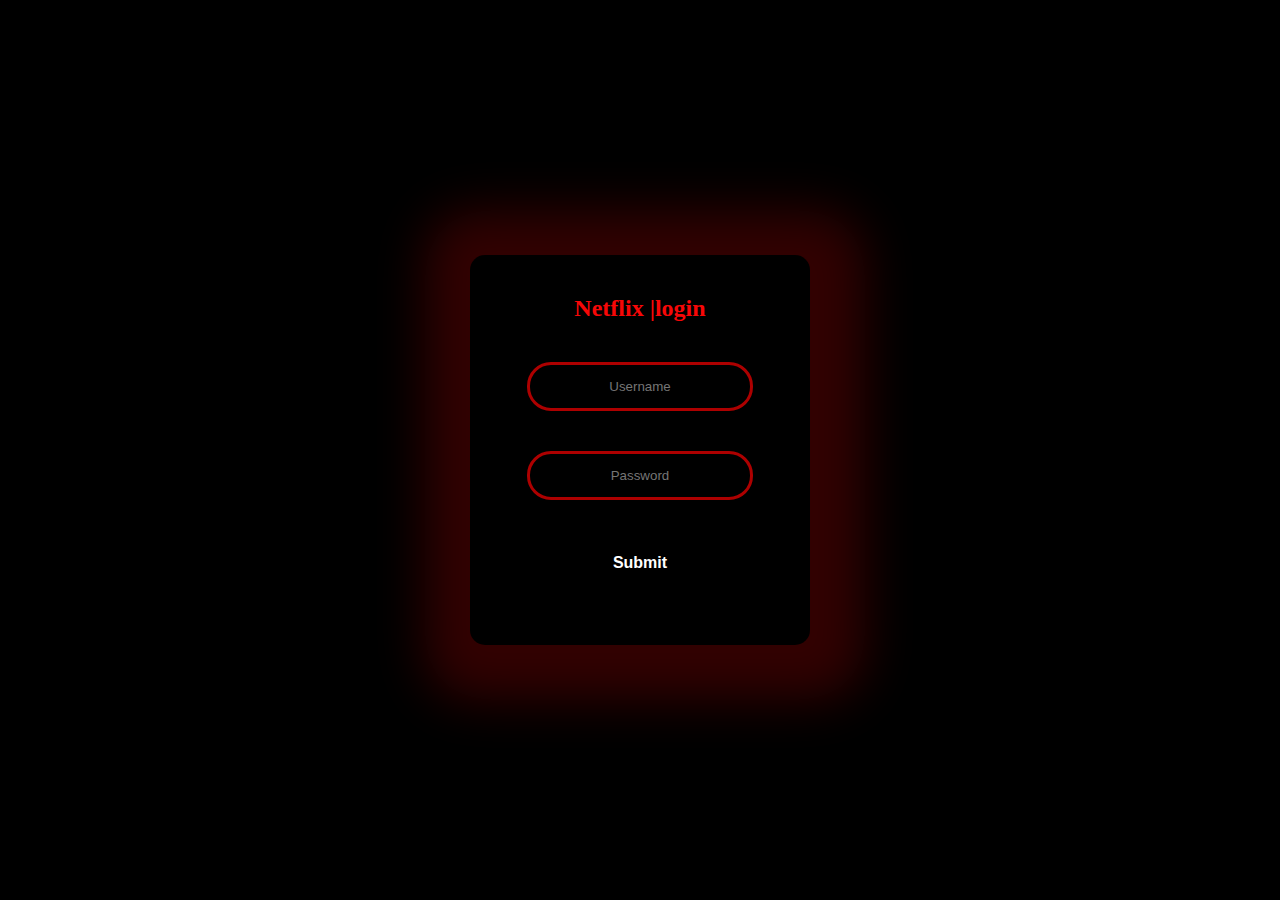
==== index.html @ 233f61a8 "Add files via upload" ====
<!DOCTYPE html>
<html lang="en">

<head>
    <meta charset="UTF-8">
    <meta name="viewport" content="width=device-width, initial-scale=1.0">
    <title>Login-Page</title>
    <link rel="stylesheet" href="style.css">
   
   
</head>

<body>
    <!-- /////------Clock-----///// -->
    

    
    <!-- ///////-----Login Page-----////// -->
     <form class="Box" action="index.html" method="post">
        <h2>Netflix |login</h2>
        <input type="text" name="Username" placeholder="Username">
        <input type="password" name="Username" placeholder="Password">
        <input type="submit" name="Username" placeholder="Login">

    </form>
    <!-- <p>-CodebyKabir-</p>  -->
   <script> alert("!!!!---Are you sure---!!!");</script>
</body>

</html>
---- style.css ----
body{
    margin: 0;
    padding: 0;
    /* font-family: sans-serif; */
    background-color: #000000;
    /* color: aquamarine; */
    /* text-align: center; */
    /* margin-top: 100%; */
    
}
 

.Box{height: 350px;
    width: 300px;
    padding: 20px;
    position: absolute;
    top: 50%;
    left: 50%;
    color: #f70707;
transform: translate(-50% , -50%);
background: #000000;
text-align: center;
border-radius: 15px;
box-shadow: 5px 5px 50px 50px rgba(158, 5, 5, 0.319);
animation: animateBg 5s linear infinite;
}

/* 
@keyframes animateBg{
    100%{
        filter: hue-rotate(360deg);
    }
} */

.Box input{
    border: 0;
    background: none;
    /* display: block; */
    margin: 20px auto;
    text-align: center;
    border: 3px solid #ad0000;
    padding: 14px 10px;
    width: 200px;
    outline: none;
    color: white;
    border-radius: 24px;
    transition: 0.25s;

}

.Box input[ type = "text" ]:focus, .Box input[ type = "Password" ]:focus{
    width: 180px;
    /* border-color: #04fd6b; */
}

.Box input[ type = "Submit" ]{
    border: 0;
    background: none;
    display: block;
    margin: 20px auto;
    text-align: center;
    font-size: 100%;
    font-weight: bolder;
    /* border: 3px solid #04fd6b; */
    padding: 14px 30px;
    outline: none;
    color: white;
    border-radius: 5px;
    transition: 0.25s;
    cursor: pointer;
}

.Box input[ type="Submit"]:hover{
    background:#a90404;
}
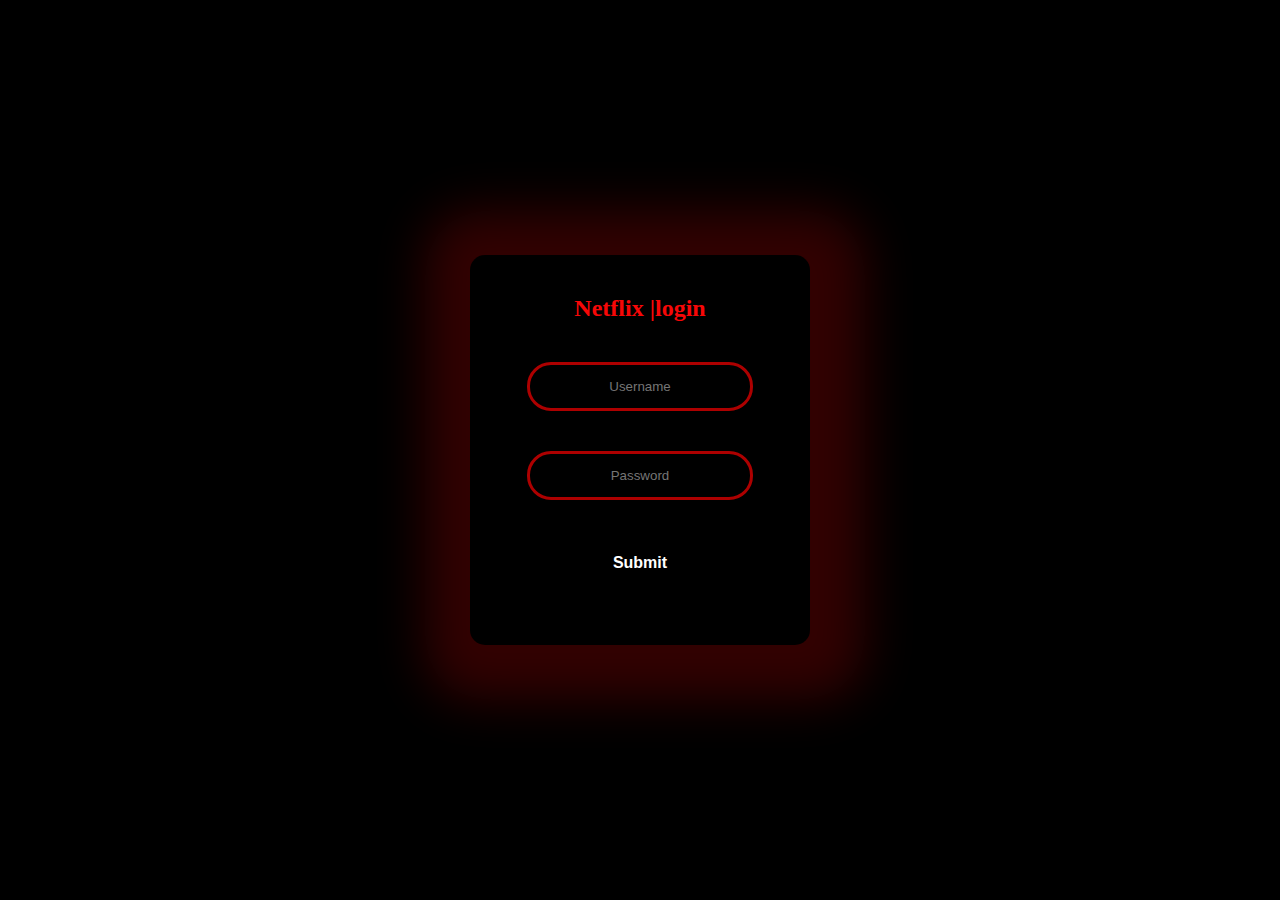
==== commit 9059b000: "Update index.html" ====
--- a/index.html
+++ b/index.html
@@ -17,14 +17,14 @@
     
     <!-- ///////-----Login Page-----////// -->
      <form class="Box" action="index.html" method="post">
-        <h2>Netflix |login</h2>
+        <h2><a herf="index1.html">Netflix </a>|login</h2>
         <input type="text" name="Username" placeholder="Username">
         <input type="password" name="Username" placeholder="Password">
         <input type="submit" name="Username" placeholder="Login">
 
     </form>
     <!-- <p>-CodebyKabir-</p>  -->
-   <script> alert("!!!!---Are you sure---!!!");</script>
+   
 </body>
 
-</html>+</html>
